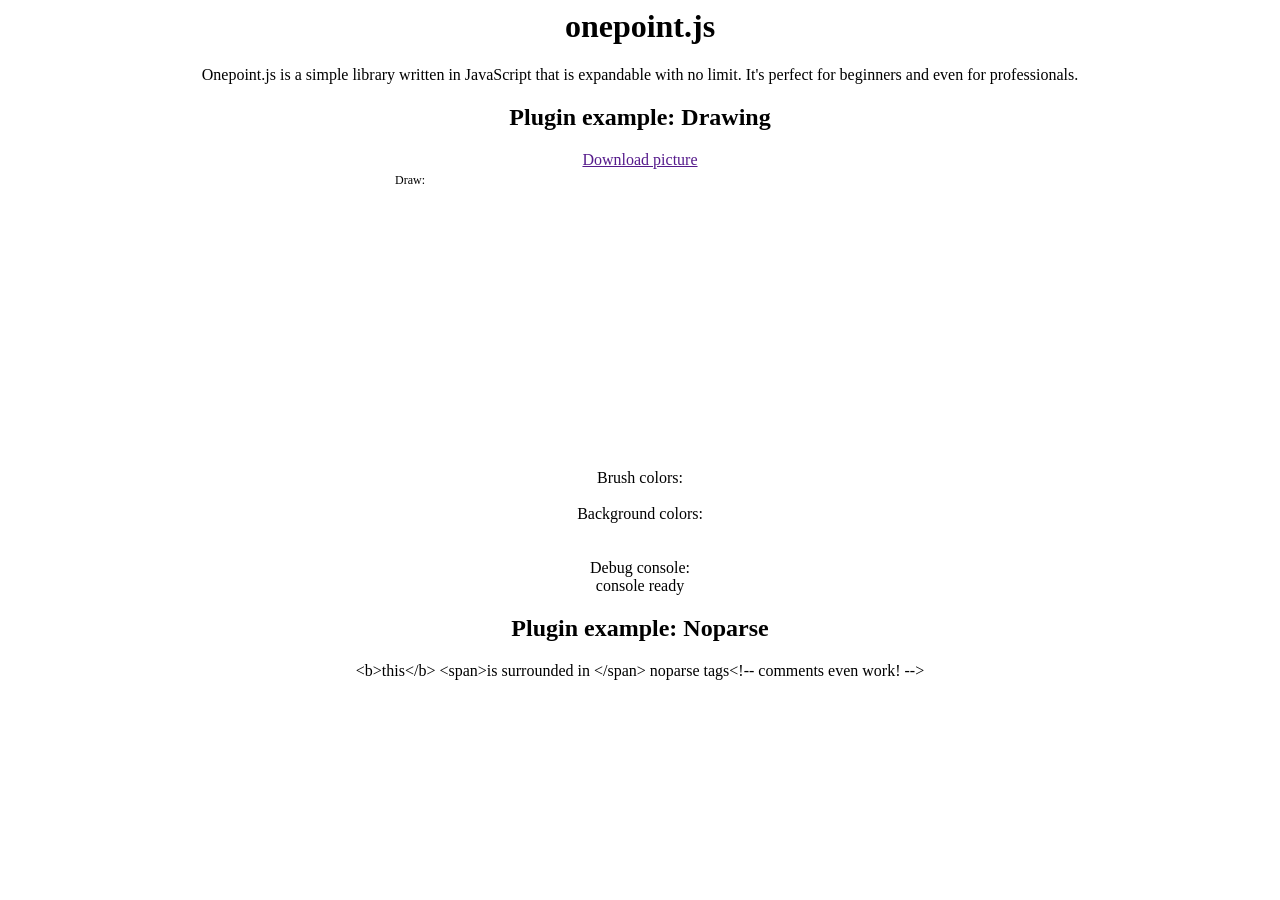
==== onepoint.html @ e36c535c "Rename onepoint.php to onepoint.html" ====
<html>
<head>
	<script src="http://code.jquery.com/jquery-1.10.2.min.js"></script>
	<script src="onepoint.js"></script>
	<script src="plugins/drawing.js"></script>
	<script src="plugins/noparse.js"></script>
	<link rel="stylesheet" type="text.css" href="/css/onepoint.css"></link>
</head>
<body onload="onepoint.drawing.create('testCanvas'); onepoint.drawing.debug = true;"><center>
	<h1>onepoint.js</h1>
	<p>Onepoint.js is a simple library written in JavaScript that is expandable with no limit. It's perfect for beginners and even for professionals.</p>
	<h2>Plugin example: Drawing</h2>
	<a href="" id="testCanvasDownload">Download picture</a><br/>
	<canvas id="testCanvas" width="500" height="300"></canvas><br/><br/>
	<div id="debug">Debug console:<div id="coords"></div><div id="messages">console ready</div></div>
	<h2>Plugin example: Noparse</h2>
	<noparse><b>this</b> <span>is surrounded in </span> noparse tags<!-- comments even work! --></noparse>
	</center>
</body>
</html>
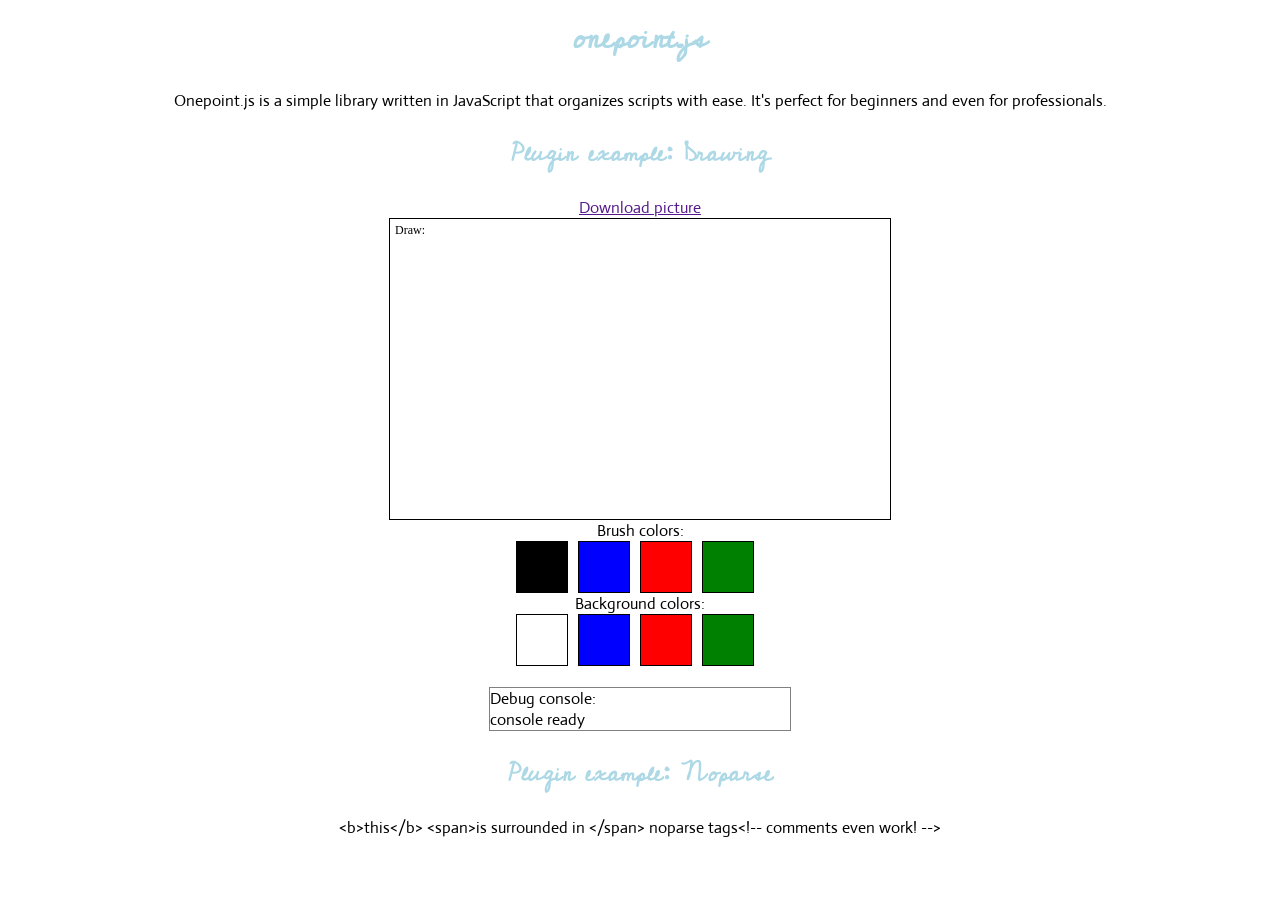
==== commit 0051f658: "Aborting commit due to empty commit message." ====
--- a/onepoint.html
+++ b/onepoint.html
@@ -4,11 +4,13 @@
 	<script src="onepoint.js"></script>
 	<script src="plugins/drawing.js"></script>
 	<script src="plugins/noparse.js"></script>
-	<link rel="stylesheet" type="text.css" href="/css/onepoint.css"></link>
+	<script src="plugins/creator.js"></script>
+	<script src="plugins/stylesheet.js"></script>
+	<stylesheet sheet="css/onepoint.css"></stylesheet>
 </head>
 <body onload="onepoint.drawing.create('testCanvas'); onepoint.drawing.debug = true;"><center>
 	<h1>onepoint.js</h1>
-	<p>Onepoint.js is a simple library written in JavaScript that is expandable with no limit. It's perfect for beginners and even for professionals.</p>
+	<p>Onepoint.js is a simple library written in JavaScript that organizes scripts with ease. It's perfect for beginners and even for professionals.</p>
 	<h2>Plugin example: Drawing</h2>
 	<a href="" id="testCanvasDownload">Download picture</a><br/>
 	<canvas id="testCanvas" width="500" height="300"></canvas><br/><br/>
